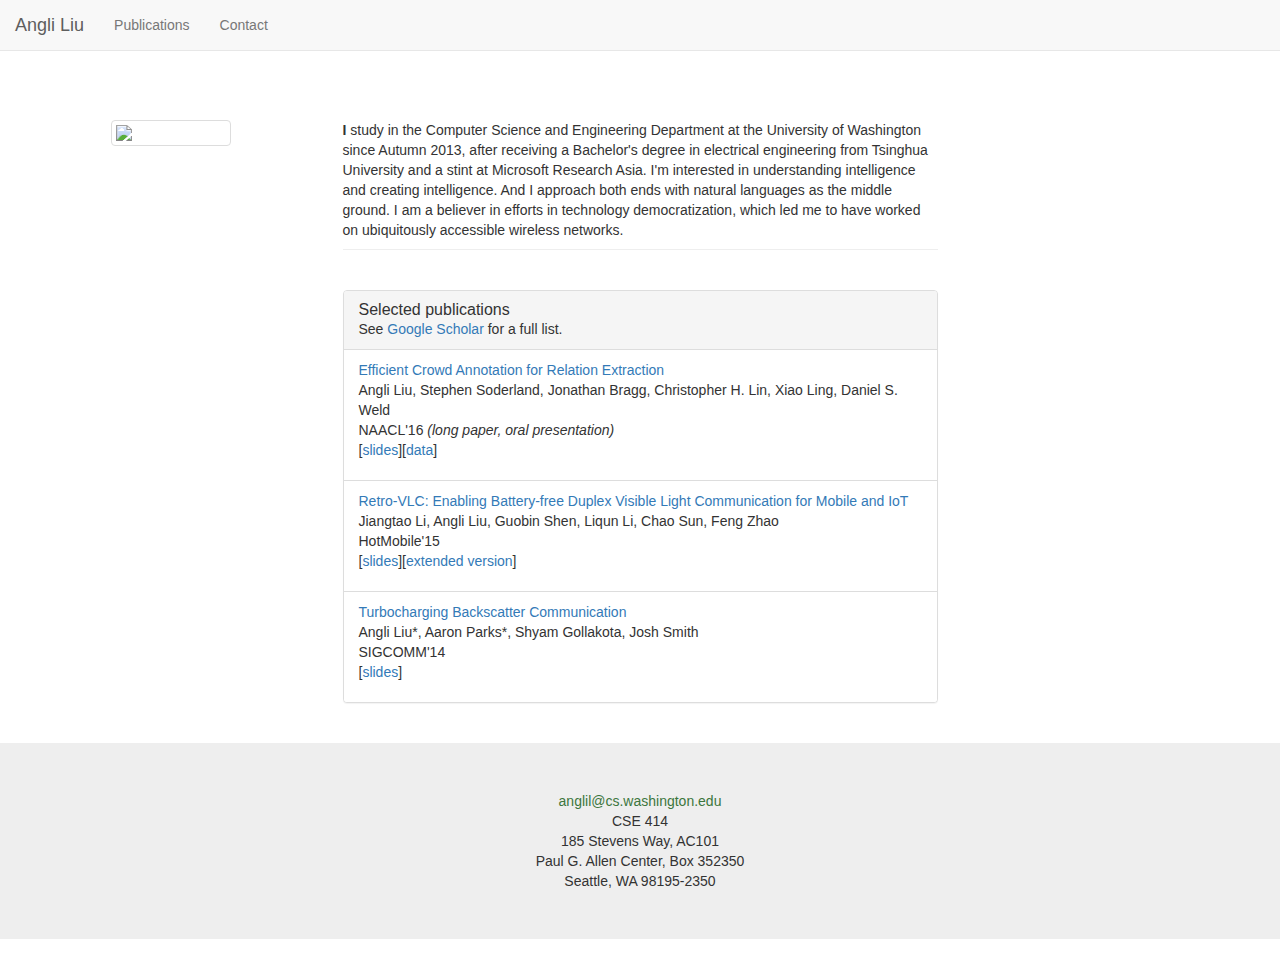
==== index.html @ 74df7646 "data" ====
<!DOCTYPE html>
<html lang="en">
  <head>
    <meta charset="utf-8">
    <meta http-equiv="X-UA-Compatible" content="IE=edge">
    <meta name="viewport" content="width=device-width, initial-scale=1">
    <!-- The above 3 meta tags *must* come first in the head; any other head content must come *after* these tags -->
    <meta name="description" content="Angli Liu's Homepage">
    <meta name="author" content="Angli Liu">
    <link rel="icon" href="bootstrap-3.3.6/doc/favicon.ico">

    <title>Angli Liu's Homepage</title>

    <!-- Bootstrap core CSS -->
    <link href="bootstrap-3.3.6/docs/dist/css/bootstrap.min.css" rel="stylesheet">

    <!-- IE10 viewport hack for Surface/desktop Windows 8 bug -->
    <link href="bootstrap-3.3.6/docs/assets/css/ie10-viewport-bug-workaround.css" rel="stylesheet">

    <!-- Custom styles for this template -->
    <link href="css/navbar-fixed-top.css" rel="stylesheet">

    <!-- Just for debugging purposes. Don't actually copy these 2 lines! -->
    <!--[if lt IE 9]><script src="../../assets/js/ie8-responsive-file-warning.js"></script><![endif]-->
    <script src="bootstrap-3.3.6/docs/assets/js/ie-emulation-modes-warning.js"></script>

    <!-- HTML5 shim and Respond.js for IE8 support of HTML5 elements and media queries -->
    <!--[if lt IE 9]>
      <script src="https://oss.maxcdn.com/html5shiv/3.7.2/html5shiv.min.js"></script>
      <script src="https://oss.maxcdn.com/respond/1.4.2/respond.min.js"></script>
    <![endif]-->
  </head>

  <!--toggle navbar
  <script>
	$(function() {
		$('#nav navbar-nav li a').click(function(){
			$('#nav navbar-nav li').removeClass();
			$($(this).attr('href')).addClass('active');
		});
	});
  </script>-->  

  <body><!-- data-spy="scroll" data-target="#navbar">-->

 

      <!-- Fixed navbar -->
      <nav class="navbar navbar-default navbar-fixed-top">
        <!--<div class="container">-->
          <div class="navbar-header">
            <button type="button" class="navbar-toggle collapsed" data-toggle="collapse" data-target="#navbar" aria-expanded="false" aria-controls="navbar">
              <span class="sr-only">Toggle navigation</span>
              <span class="icon-bar"></span>
              <span class="icon-bar"></span>
              <span class="icon-bar"></span>
            </button>
            <a class="navbar-brand" href="#">Angli Liu</a>
          </div>
          <div id="navbar" class="navbar-collapse collapse">
            <ul class="nav navbar-nav">
              <!--<li><a href="#bio">Bio</a></li>-->
              <li><a href="#pub">Publications</a></li>
	      <li><a href="#contact">Contact</a></li>
	      <!--<li><a href="#elsewhere">Elsewhere</a></li>-->
              
              <!--<li class="dropdown">
                <a href="#" class="dropdown-toggle" data-toggle="dropdown" role="button" aria-haspopup="true" aria-expanded="false">Dropdown <span class="caret"></span></a>
                <ul class="dropdown-menu">
                  <li><a href="#">Action</a></li>
                  <li><a href="#">Another action</a></li>
                  <li><a href="#">Something else here</a></li>
                  <li role="separator" class="divider"></li>
                  <li class="dropdown-header">Nav header</li>
                  <li><a href="#">Separated link</a></li>
                  <li><a href="#">One more separated link</a></li>
                </ul>
              </li>-->
            </ul><!--
            <ul class="nav navbar-nav navbar-right">
              <li class="active"><a href="./">Default <span class="sr-only">(current)</span></a></li>
              <li><a href="/bootstrap-3.3.6/docs/examples/navbar-static-top/">Static top</a></li>
              <li><a href="/bootstrap-3.3.6/docs/examples/navbar-fixed-top/">Fixed top</a></li>
            </ul>-->
          </div><!--/.nav-collapse -->
        <!--</div>--><!--container-->
      </nav>
	

<div class="container-fluid">
<div class="row-fluid">
<div class="col-lg-3 text-center">
	<div class="page-header" style="border-color: White;">
	<img class="img-thumbnail" src="http://netlab.cs.washington.edu/wp-content/uploads/2013/10/angli.png" width="120">
	</div>
</div>
<div class="col-lg-6">
     <div class="page-header" id="bio">
<strong>I</strong> study in the Computer Science and Engineering Department at the University of Washington since Autumn 2013, after receiving a Bachelor's degree in electrical engineering from Tsinghua University and a stint at Microsoft Research Asia. I'm interested in understanding intelligence and creating intelligence. And I approach both ends with natural languages as the middle ground. I am a believer in efforts in technology democratization, which led me to have worked on ubiquitously accessible wireless networks.
    </div><br>
<!--</div>
<div class="col-lg-3 text-center">
</div>
</div>
</div>

<br>
 


<div class="container-fluid">

<div class="row-fluid">

<div class="col-lg-3 text-center">

</div>

<div class="col-lg-6">-->
      <div class="panel panel-default" id="pub">
	<div class="panel-heading">
		<h3 class="panel-title">Selected publications</h3>See <a href="https://scholar.google.com/citations?user=iRZBJRMAAAAJ&hl=en&oi=ao">Google Scholar</a> for a full list.
	</div>
		
	<div class="list-group">

		<div class="list-group-item">
			<ul class="list-unstyled">
				<li><a href="https://www.cs.washington.edu/ai/pubs/liu-naacl16.pdf">Efficient Crowd Annotation for Relation Extraction</a></li>
				<li>Angli Liu, Stephen Soderland, Jonathan Bragg, Christopher H. Lin, Xiao Ling, Daniel S. Weld</li>
				<li>NAACL'16 <i>(long paper, oral presentation)</i></li>
				<li>[<a href="https://docs.google.com/presentation/d/1X413wl5FBEBNDebO15XaqTVQU9Oe2IAuyQ8UAVtl7G4/edit?usp=sharing">slides</a>][<a href="https://gist.github.com/anglil/3d3cbb1233f576c4ea45adce397d9080">data</a>]</li>
			</ul>
		</div>

		<div class="list-group-item">
			<ul class="list-unstyled">
				<li><a href="http://dl.acm.org/citation.cfm?id=2699354">Retro-VLC: Enabling Battery-free Duplex Visible Light Communication for Mobile and IoT</a></li>
				<li>Jiangtao Li, Angli Liu, Guobin Shen, Liqun Li, Chao Sun, Feng Zhao</li>
				<li>HotMobile'15<li>
				<li>[<a href="https://docs.google.com/presentation/d/1oWmb_FmNVZINTaMLXtRZtsKpv7Hv4BbOGHSbHXhF_ug/edit?usp=sharing">slides</a>][<a href="files/63-retrovlc.pdf">extended version</a>]</li>
			</ul>
		</div>


		<div class="list-group-item">
			<ul class="list-unstyled">
				<li><a href="http://dl.acm.org/citation.cfm?id=2626312">Turbocharging Backscatter Communication</a></li>
				<li>Angli Liu*, Aaron Parks*, Shyam Gollakota, Josh Smith</li>
				<li>SIGCOMM'14<li>
				<li>[<a href="https://docs.google.com/presentation/d/1j4bHgs2R3t4ceeK7q_KHnvD82EA1kvKVSyCpZVLM64I/edit?usp=sharing">slides</a>]</li>
			</ul>
		</div>
	</div><!--list-group-->
      </div><!--panel-->
</div><!--span6-->

<div class="col-lg-3 text-center">

</div>

</div><!--row-fluid-->
</div><!--container-fluid-->

<br>

<div class="jumbotron" id="contact">
	<div style="text-align: center;">
          <span class="text-success">anglil@cs.washington.edu</span><br/>
	  CSE 414
        </div>
        
        <div style="text-align: center;">
          185 Stevens Way, AC101<br/>
          Paul G. Allen Center, Box 352350<br/>
          Seattle, WA 98195-2350
        </div>
	
</div> 
  
	<!--<h2>Elsewhere</h2>-->
	<!--<div id="elsewhere" style="margin-top: 2em; margin-bottom: 2em; text-align: center;">
                <span class="bitbucket"><a href="https://bitbucket.org/anglil/" rel="me"><img src="img/bit3.png" width="16px" height="16px" style="vertical-align: middle;" /></a></span> |  
                <span class="github"> <a href="https://github.com/anglil" rel="me"><img src="img/GitHub-Mark-64px.png" width="16px" height="16px" style="vertical-align: middle;" /></a></span> |
       		<span class="quora"> <a href="https://anglil91.quora.com/" rel="me"><img src="img/quora3.png" width="16px" height="16px" style="vertical-align: middle;" /></a></span> |	
		<span class="twitter"> <a href="https://twitter.com/anglil91" rel="me"><img src="img/twitter-64.png" width="16px" height="16px" style="vertical-align: middle;" /></a></span>		
	</div>-->
       


    <!-- Bootstrap core JavaScript
    ================================================== -->
    <!-- Placed at the end of the document so the pages load faster -->
    <script src="https://ajax.googleapis.com/ajax/libs/jquery/1.11.3/jquery.min.js"></script>
    <script>window.jQuery || document.write('<script src="bootstrap-3.3.6/docs/assets/js/vendor/jquery.min.js"><\/script>')</script>
    <script src="bootstrap-3.3.6/docs/dist/js/bootstrap.min.js"></script>
    <!-- IE10 viewport hack for Surface/desktop Windows 8 bug -->
    <script src="bootstrap-3.3.6/docs/assets/js/ie10-viewport-bug-workaround.js"></script>
  </body>
</html>
---- bootstrap-3.3.6/docs/assets/css/ie10-viewport-bug-workaround.css ----
/*!
 * IE10 viewport hack for Surface/desktop Windows 8 bug
 * Copyright 2014-2015 Twitter, Inc.
 * Licensed under MIT (https://github.com/twbs/bootstrap/blob/master/LICENSE)
 */

/*
 * See the Getting Started docs for more information:
 * http://getbootstrap.com/getting-started/#support-ie10-width
 */
@-webkit-viewport { width: device-width; }
@-moz-viewport    { width: device-width; }
@-ms-viewport     { width: device-width; }
@-o-viewport      { width: device-width; }
@viewport         { width: device-width; }
---- css/navbar-fixed-top.css ----
body{ padding-top: 80px;}
@media screen and (max-width: 768px) {
  body { padding-top: 20px; }
}
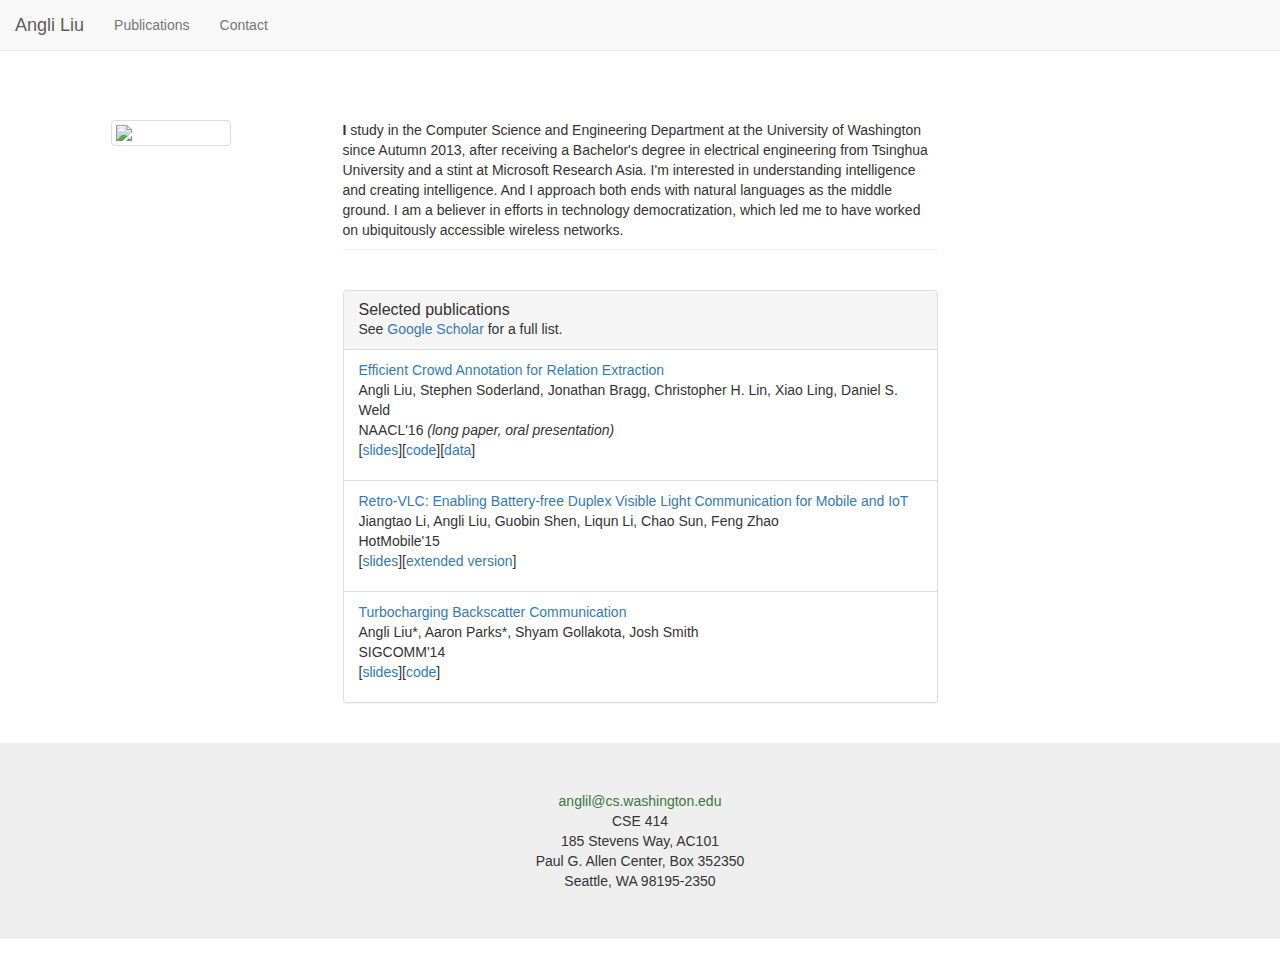
==== commit 751d4a6e: "added code" ====
--- a/index.html
+++ b/index.html
@@ -129,7 +129,7 @@
 				<li><a href="https://www.cs.washington.edu/ai/pubs/liu-naacl16.pdf">Efficient Crowd Annotation for Relation Extraction</a></li>
 				<li>Angli Liu, Stephen Soderland, Jonathan Bragg, Christopher H. Lin, Xiao Ling, Daniel S. Weld</li>
 				<li>NAACL'16 <i>(long paper, oral presentation)</i></li>
-				<li>[<a href="https://docs.google.com/presentation/d/1X413wl5FBEBNDebO15XaqTVQU9Oe2IAuyQ8UAVtl7G4/edit?usp=sharing">slides</a>][<a href="https://gist.github.com/anglil/3d3cbb1233f576c4ea45adce397d9080">data</a>]</li>
+				<li>[<a href="https://docs.google.com/presentation/d/1X413wl5FBEBNDebO15XaqTVQU9Oe2IAuyQ8UAVtl7G4/edit?usp=sharing">slides</a>][<a href="https://github.com/anglil/EffectiveCrowd">code</a>][<a href="https://gist.github.com/anglil/3d3cbb1233f576c4ea45adce397d9080">data</a>]</li>
 			</ul>
 		</div>
 
@@ -148,7 +148,7 @@
 				<li><a href="http://dl.acm.org/citation.cfm?id=2626312">Turbocharging Backscatter Communication</a></li>
 				<li>Angli Liu*, Aaron Parks*, Shyam Gollakota, Josh Smith</li>
 				<li>SIGCOMM'14<li>
-				<li>[<a href="https://docs.google.com/presentation/d/1j4bHgs2R3t4ceeK7q_KHnvD82EA1kvKVSyCpZVLM64I/edit?usp=sharing">slides</a>]</li>
+				<li>[<a href="https://docs.google.com/presentation/d/1j4bHgs2R3t4ceeK7q_KHnvD82EA1kvKVSyCpZVLM64I/edit?usp=sharing">slides</a>][<a href="https://github.com/anglil/abc-mimo-fw">code</a>]</li>
 			</ul>
 		</div>
 	</div><!--list-group-->
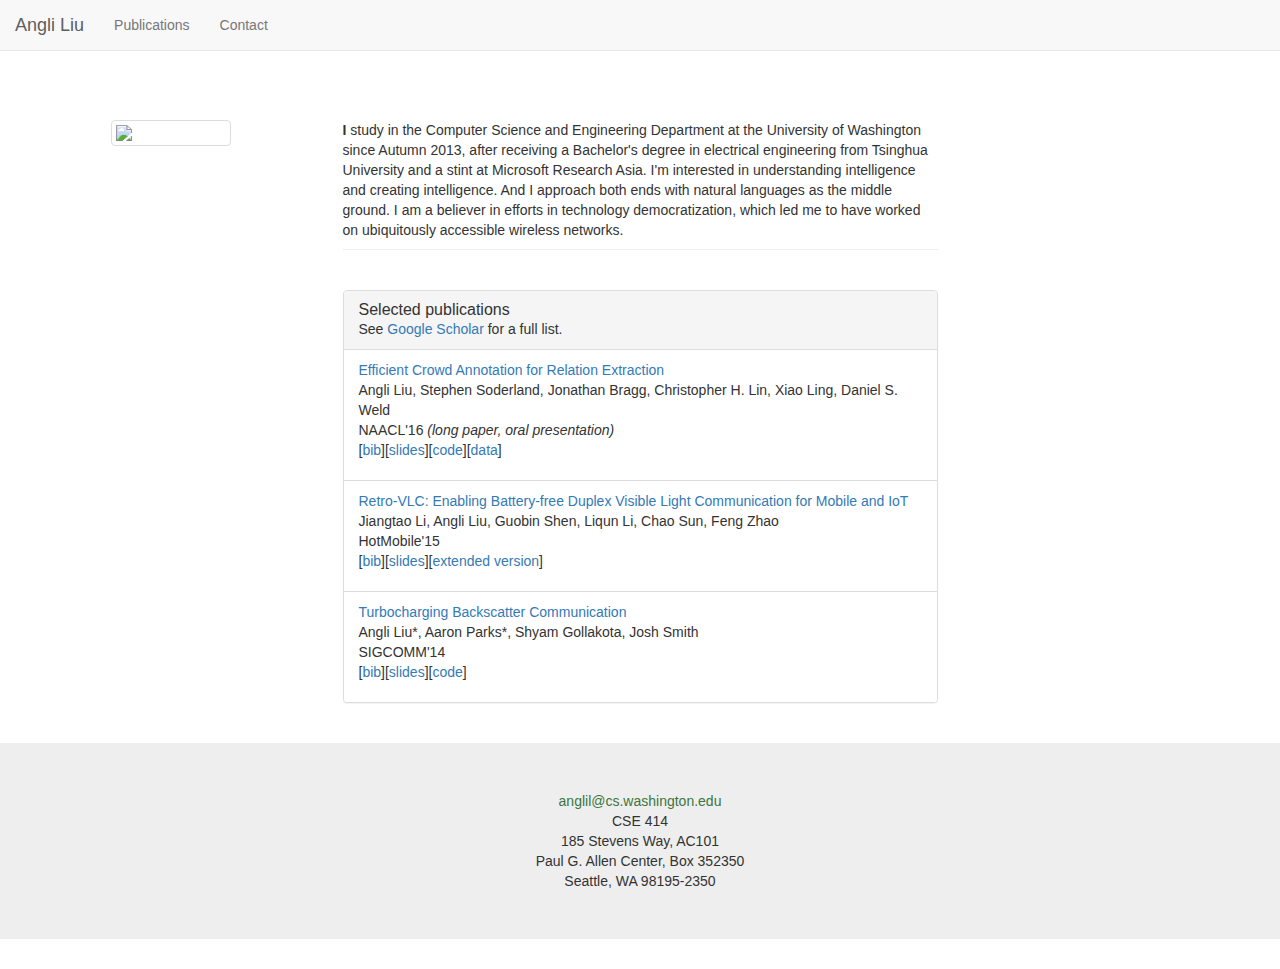
==== commit cd06cf74: "added bib" ====
--- a/index.html
+++ b/index.html
@@ -129,7 +129,7 @@
 				<li><a href="https://www.cs.washington.edu/ai/pubs/liu-naacl16.pdf">Efficient Crowd Annotation for Relation Extraction</a></li>
 				<li>Angli Liu, Stephen Soderland, Jonathan Bragg, Christopher H. Lin, Xiao Ling, Daniel S. Weld</li>
 				<li>NAACL'16 <i>(long paper, oral presentation)</i></li>
-				<li>[<a href="https://docs.google.com/presentation/d/1X413wl5FBEBNDebO15XaqTVQU9Oe2IAuyQ8UAVtl7G4/edit?usp=sharing">slides</a>][<a href="https://github.com/anglil/EffectiveCrowd">code</a>][<a href="https://gist.github.com/anglil/3d3cbb1233f576c4ea45adce397d9080">data</a>]</li>
+				<li>[<a href="">bib</a>][<a href="https://docs.google.com/presentation/d/1X413wl5FBEBNDebO15XaqTVQU9Oe2IAuyQ8UAVtl7G4/edit?usp=sharing">slides</a>][<a href="https://github.com/anglil/EffectiveCrowd">code</a>][<a href="https://gist.github.com/anglil/3d3cbb1233f576c4ea45adce397d9080">data</a>]</li>
 			</ul>
 		</div>
 
@@ -138,7 +138,7 @@
 				<li><a href="http://dl.acm.org/citation.cfm?id=2699354">Retro-VLC: Enabling Battery-free Duplex Visible Light Communication for Mobile and IoT</a></li>
 				<li>Jiangtao Li, Angli Liu, Guobin Shen, Liqun Li, Chao Sun, Feng Zhao</li>
 				<li>HotMobile'15<li>
-				<li>[<a href="https://docs.google.com/presentation/d/1oWmb_FmNVZINTaMLXtRZtsKpv7Hv4BbOGHSbHXhF_ug/edit?usp=sharing">slides</a>][<a href="files/63-retrovlc.pdf">extended version</a>]</li>
+				<li>[<a href="https://scholar.google.com/scholar.bib?q=info:uUvjZ7ik3koJ:scholar.google.com/&output=citation&scisig=AAGBfm0AAAAAVzbwvTEnxGNup7_4YxR9P9HYaAh0Q7BI&scisf=4&hl=en">bib</a>][<a href="https://docs.google.com/presentation/d/1oWmb_FmNVZINTaMLXtRZtsKpv7Hv4BbOGHSbHXhF_ug/edit?usp=sharing">slides</a>][<a href="files/63-retrovlc.pdf">extended version</a>]</li>
 			</ul>
 		</div>
 
@@ -148,7 +148,7 @@
 				<li><a href="http://dl.acm.org/citation.cfm?id=2626312">Turbocharging Backscatter Communication</a></li>
 				<li>Angli Liu*, Aaron Parks*, Shyam Gollakota, Josh Smith</li>
 				<li>SIGCOMM'14<li>
-				<li>[<a href="https://docs.google.com/presentation/d/1j4bHgs2R3t4ceeK7q_KHnvD82EA1kvKVSyCpZVLM64I/edit?usp=sharing">slides</a>][<a href="https://github.com/anglil/abc-mimo-fw">code</a>]</li>
+				<li>[<a href="https://scholar.google.com/scholar.bib?q=info:dA2d_Zc2J_4J:scholar.google.com/&output=citation&scisig=AAGBfm0AAAAAVzbwH2xGxeZfWNNyfdXB97xWZdiR1l1A&scisf=4&hl=en">bib</a>][<a href="https://docs.google.com/presentation/d/1j4bHgs2R3t4ceeK7q_KHnvD82EA1kvKVSyCpZVLM64I/edit?usp=sharing">slides</a>][<a href="https://github.com/anglil/abc-mimo-fw">code</a>]</li>
 			</ul>
 		</div>
 	</div><!--list-group-->
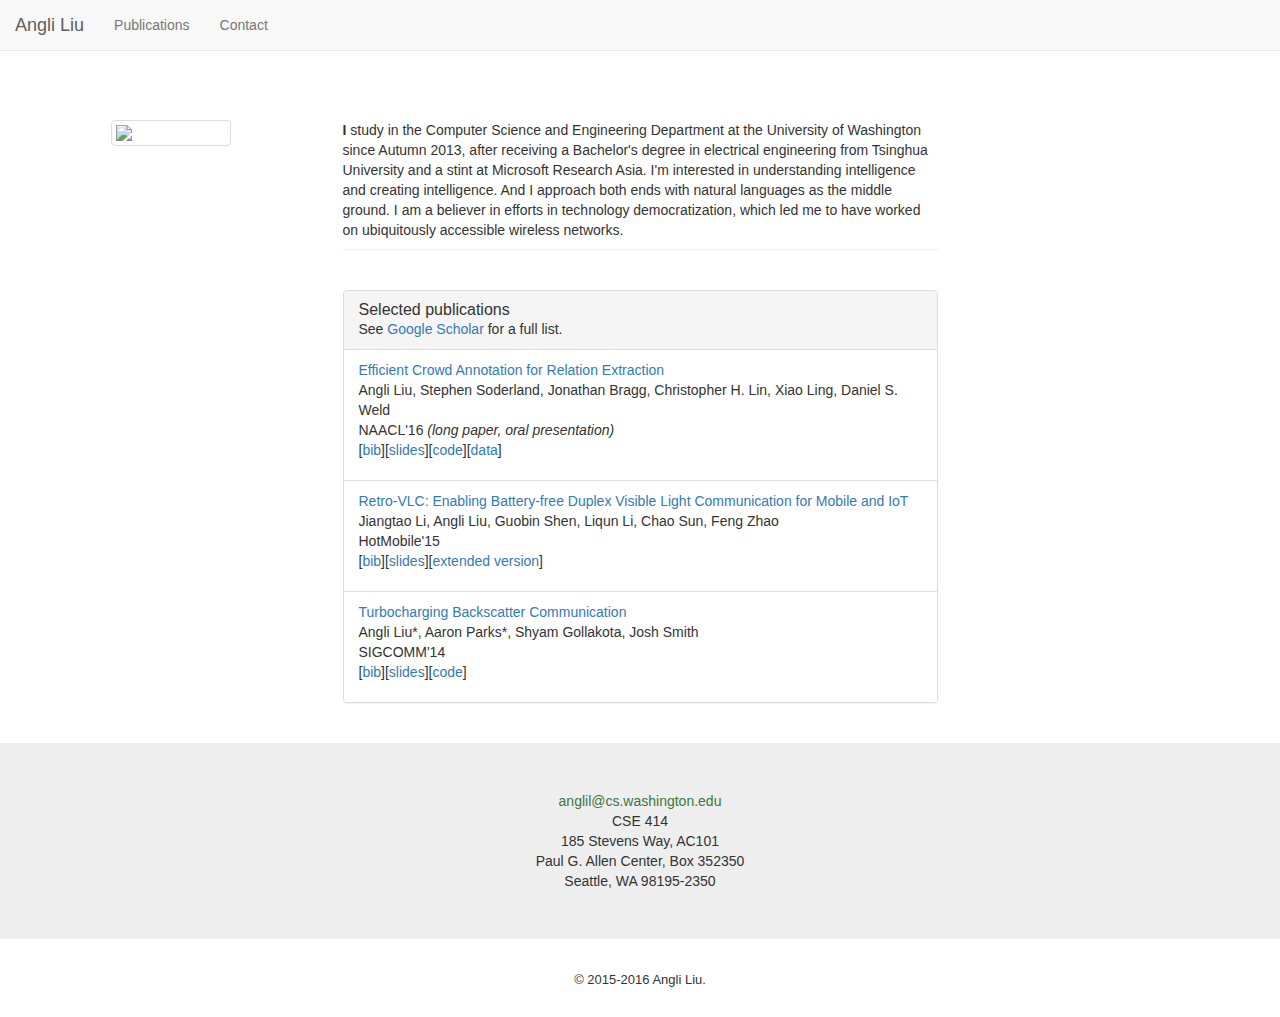
==== commit 54f73315: "copyright" ====
--- a/index.html
+++ b/index.html
@@ -177,7 +177,7 @@
         </div>
 	
 </div> 
-  
+ 	 
 	<!--<h2>Elsewhere</h2>-->
 	<!--<div id="elsewhere" style="margin-top: 2em; margin-bottom: 2em; text-align: center;">
                 <span class="bitbucket"><a href="https://bitbucket.org/anglil/" rel="me"><img src="img/bit3.png" width="16px" height="16px" style="vertical-align: middle;" /></a></span> |  
@@ -186,7 +186,9 @@
 		<span class="twitter"> <a href="https://twitter.com/anglil91" rel="me"><img src="img/twitter-64.png" width="16px" height="16px" style="vertical-align: middle;" /></a></span>		
 	</div>-->
        
-
+	<div style="margin-top: 2em; margin-bottom: 2em; text-align: center;">
+		<font size="-1">© 2015-2016 Angli Liu.</font>
+	</div>
 
     <!-- Bootstrap core JavaScript
     ================================================== -->
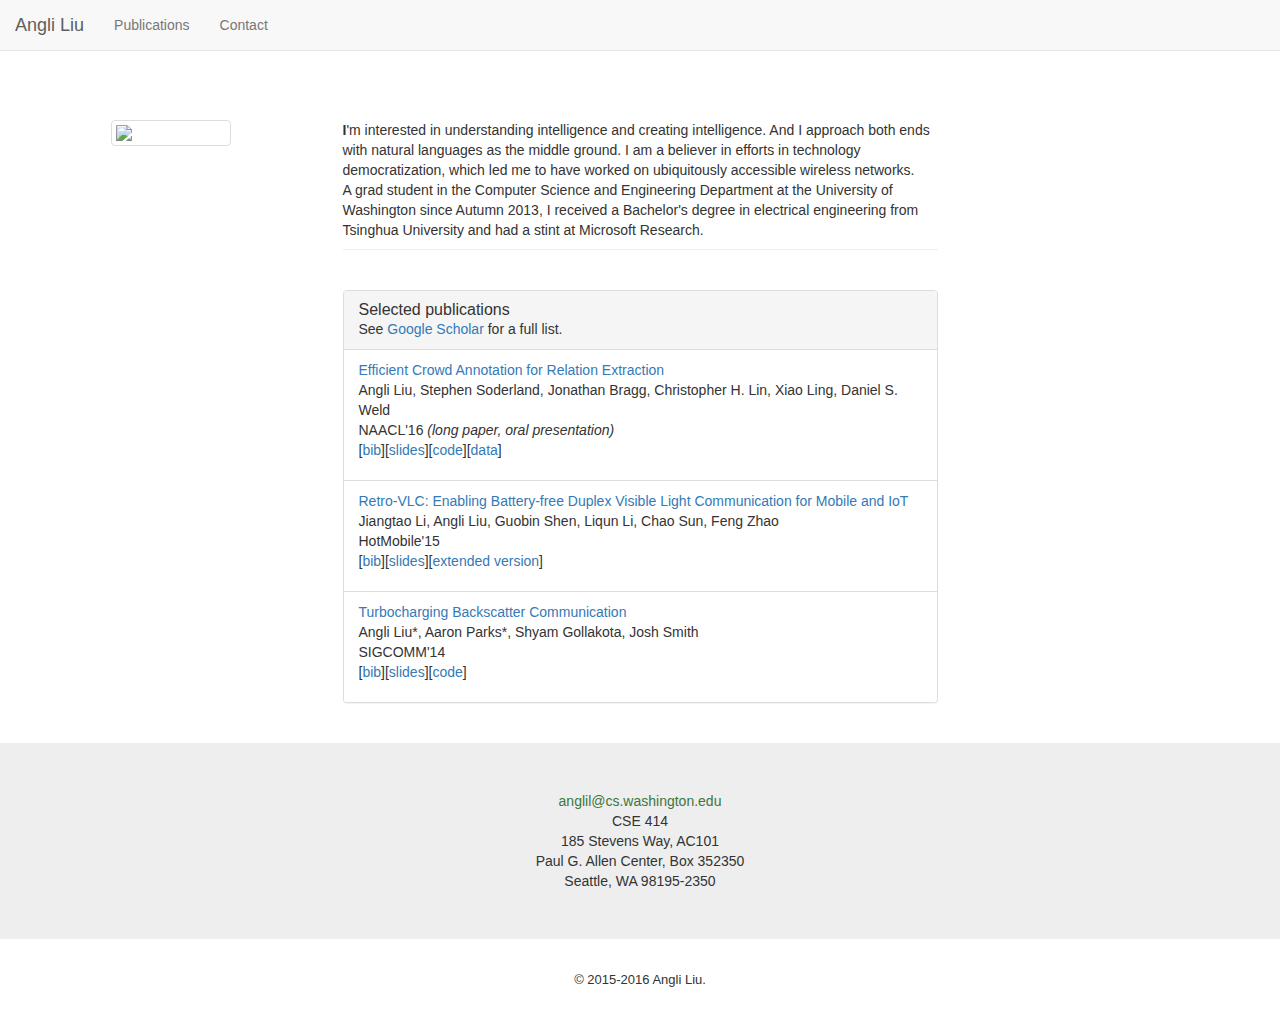
==== commit 99a06ea7: "bio" ====
--- a/index.html
+++ b/index.html
@@ -96,7 +96,9 @@
 </div>
 <div class="col-lg-6">
      <div class="page-header" id="bio">
-<strong>I</strong> study in the Computer Science and Engineering Department at the University of Washington since Autumn 2013, after receiving a Bachelor's degree in electrical engineering from Tsinghua University and a stint at Microsoft Research Asia. I'm interested in understanding intelligence and creating intelligence. And I approach both ends with natural languages as the middle ground. I am a believer in efforts in technology democratization, which led me to have worked on ubiquitously accessible wireless networks.
+<strong>I</strong>'m interested in understanding intelligence and creating intelligence. And I approach both ends with natural languages as the middle ground. I am a believer in efforts in technology democratization, which led me to have worked on ubiquitously accessible wireless networks. 
+<br>
+A grad student in the Computer Science and Engineering Department at the University of Washington since Autumn 2013, I received a Bachelor's degree in electrical engineering from Tsinghua University and had a stint at Microsoft Research.
     </div><br>
 <!--</div>
 <div class="col-lg-3 text-center">
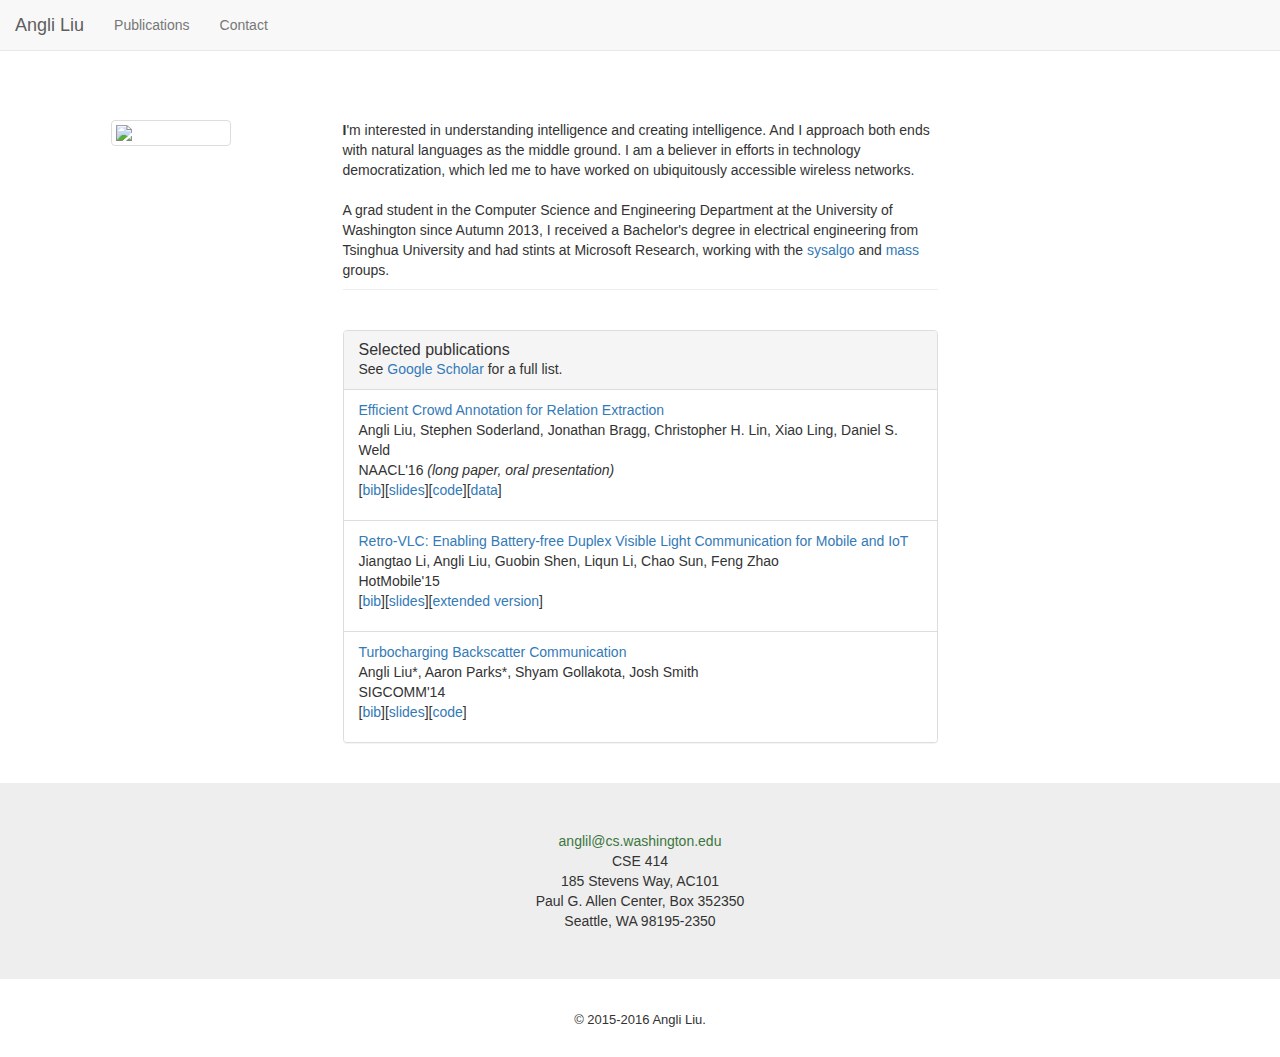
==== commit f2fb1b9e: "group affiliations" ====
--- a/index.html
+++ b/index.html
@@ -97,8 +97,8 @@
 <div class="col-lg-6">
      <div class="page-header" id="bio">
 <strong>I</strong>'m interested in understanding intelligence and creating intelligence. And I approach both ends with natural languages as the middle ground. I am a believer in efforts in technology democratization, which led me to have worked on ubiquitously accessible wireless networks. 
-<br>
-A grad student in the Computer Science and Engineering Department at the University of Washington since Autumn 2013, I received a Bachelor's degree in electrical engineering from Tsinghua University and had a stint at Microsoft Research.
+<br><br>
+A grad student in the Computer Science and Engineering Department at the University of Washington since Autumn 2013, I received a Bachelor's degree in electrical engineering from Tsinghua University and had stints at Microsoft Research, working with the <a href="http://research.microsoft.com/en-us/groups/sysalgo/">sysalgo</a> and <a href="http://research.microsoft.com/en-us/groups/mass/">mass</a> groups.
     </div><br>
 <!--</div>
 <div class="col-lg-3 text-center">
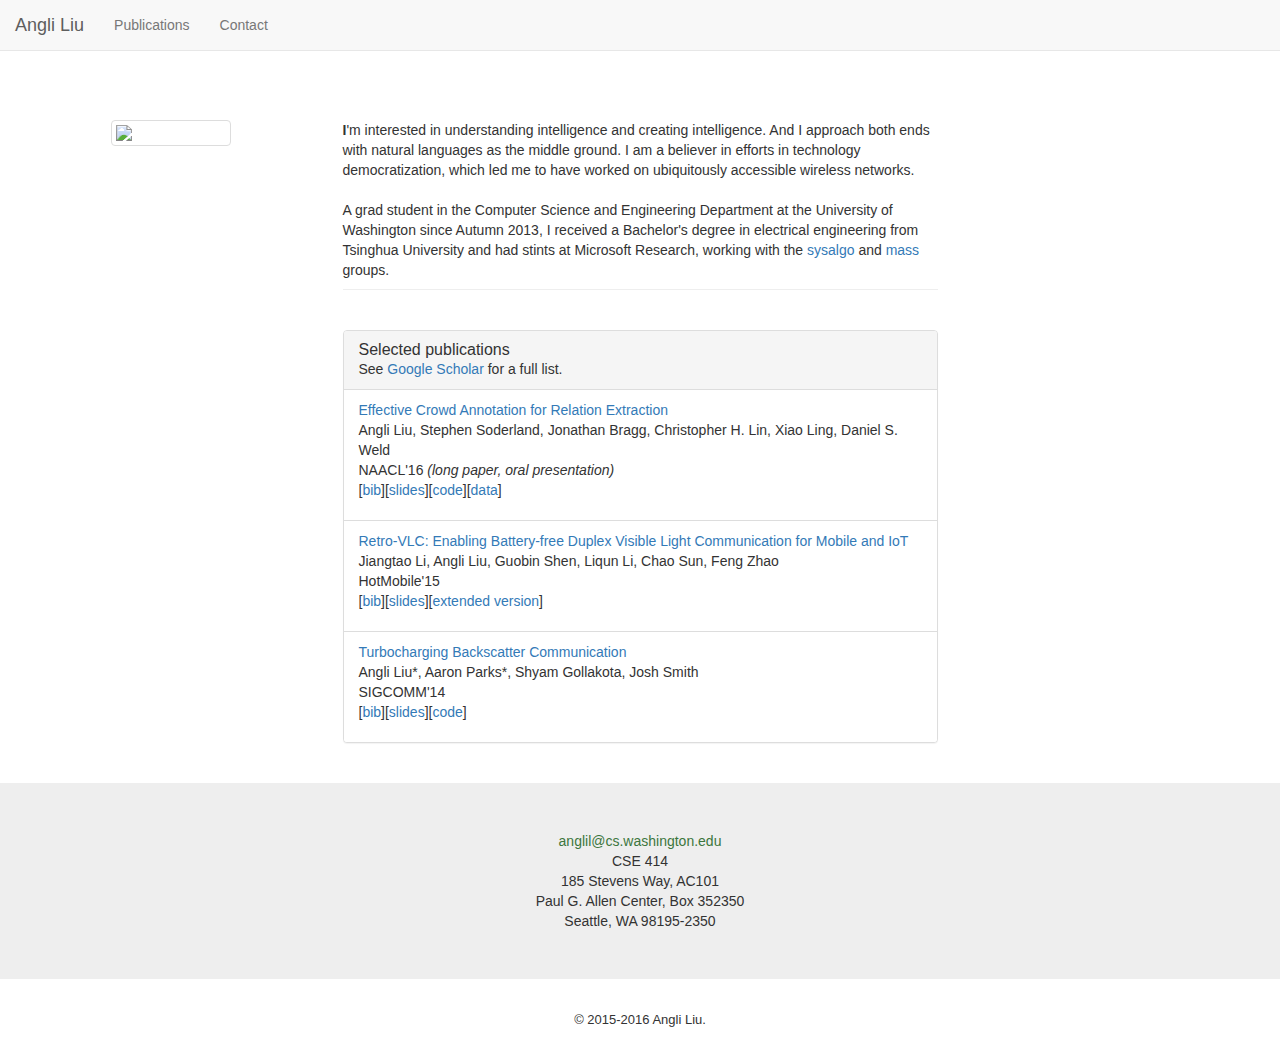
==== commit 9a5b6ad4: "title change" ====
--- a/index.html
+++ b/index.html
@@ -128,7 +128,7 @@
 
 		<div class="list-group-item">
 			<ul class="list-unstyled">
-				<li><a href="https://www.cs.washington.edu/ai/pubs/liu-naacl16.pdf">Efficient Crowd Annotation for Relation Extraction</a></li>
+				<li><a href="https://www.cs.washington.edu/ai/pubs/liu-naacl16.pdf">Effective Crowd Annotation for Relation Extraction</a></li>
 				<li>Angli Liu, Stephen Soderland, Jonathan Bragg, Christopher H. Lin, Xiao Ling, Daniel S. Weld</li>
 				<li>NAACL'16 <i>(long paper, oral presentation)</i></li>
 				<li>[<a href="">bib</a>][<a href="https://docs.google.com/presentation/d/1X413wl5FBEBNDebO15XaqTVQU9Oe2IAuyQ8UAVtl7G4/edit?usp=sharing">slides</a>][<a href="https://github.com/anglil/EffectiveCrowd">code</a>][<a href="https://gist.github.com/anglil/3d3cbb1233f576c4ea45adce397d9080">data</a>]</li>
